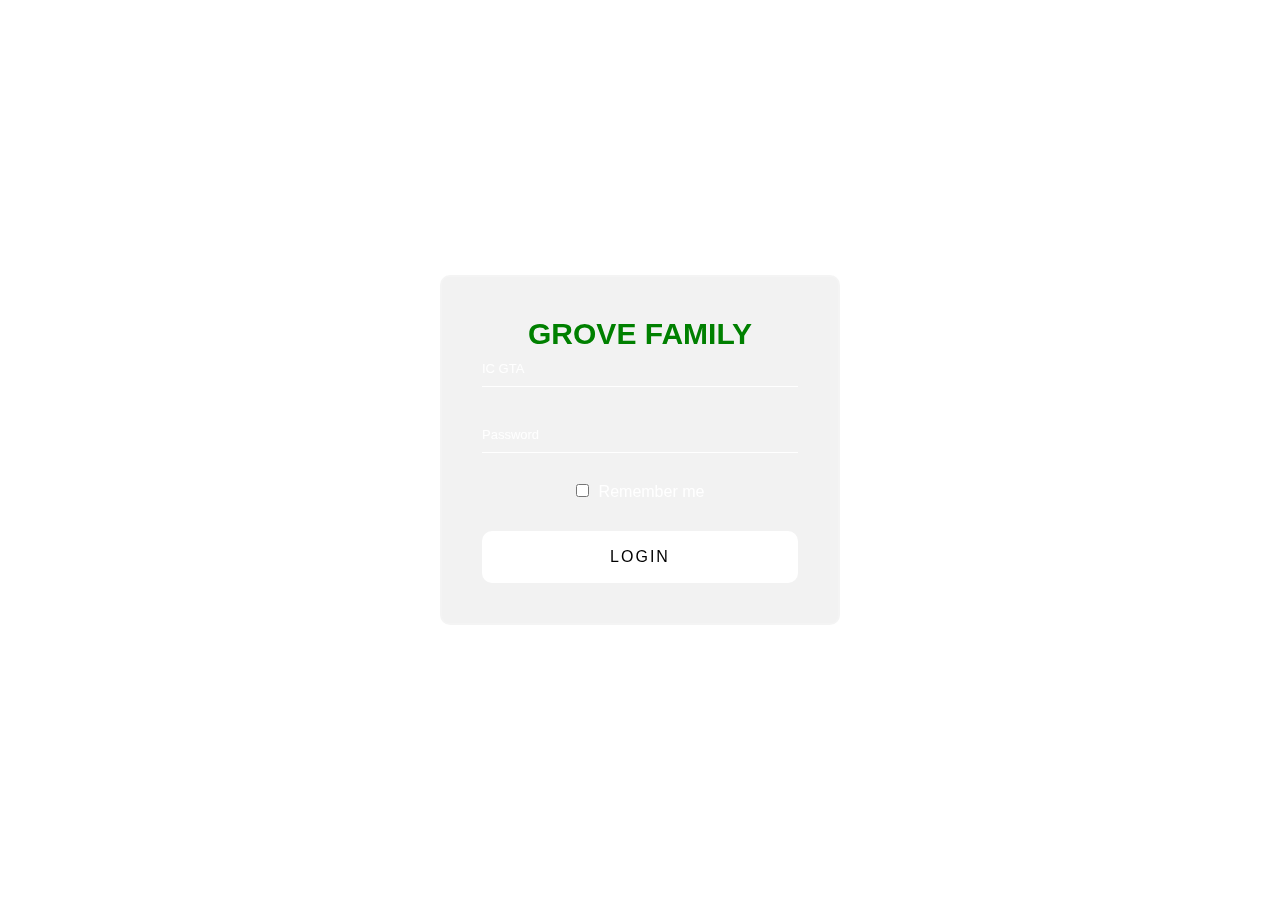
==== index.html @ ea13ce9e "Add files via upload" ====
<!DOCTYPE html>
<!-- Royal Tutorials -->
<html lang="en">
<head>
    <meta charset="UTF-8">
    <meta http-equiv="X-UA-Compatible" content="IE=edge">
    <meta name="viewport" content="width=device-width, initial-scale=1.0">
    <title>Members Grove Family</title>
    <link rel="stylesheet" href="style.css">
</head>
<body>
    <video id="background-video" autoplay loop muted></video>
    <div class="login-box">
        <div class="title-container">
            <h1 class="animated-title">GROVE FAMILY</h1>
        </div>
        <form action="#">
            <div class="inputBox">
                <input type="text" required>
                <label for="">IC GTA</label>
            </div>

            <div class="inputBox">
                <input type="password" required>
                <label for="">Password</label>
            </div>

            <div class="remember">
                <input type="checkbox">Remember me
            </div>

            <div class="button">
                <input type="submit" value="Login">
            </div>
        </form>
    </div>

    <script src="script.js"></script>
</body>
</html>
---- style.css ----
*{
    margin: 0;
    padding: 0;
    box-sizing: border-box;
    font-family: 'Poppins', sans-serif;
}
body{
    display: flex;
    justify-content: center;
    align-items: center;
    min-height: 100vh;
    overflow: hidden;
}
video{
    position: absolute;
    width: 100%;
    height: 100%;
    object-fit: cover;
    top: 0;
    left: 0;
    z-index: -1;
}
.login-box{
    position: absolute;
    width: 400px;
    padding: 40px;
    background-color: rgba(165,165,165,0.15);
    border: 2px solid rgba(255,255,255,0.107);
    border-radius: 10px;
    backdrop-filter: blur(20px);
}
.login-box .inputBox{
    position: relative;
}
.login-box .inputBox input{
    width: 100%;
    padding: 10px 0;
    border: none;
    outline: none;
    font-size: 16px;
    margin-bottom: 30px;
    border-bottom: 1px solid #fff;
    background-color: transparent;
    color: #fff;
}
.login-box .inputBox label{
    position: absolute;
    top: 0;
    left: 0;
    padding: 10px 0;
    font-size: 16px;
    color: #fff;
    pointer-events: none;
    transition: 0.5s ease;
}
.login-box .inputBox input:focus ~ label,
.login-box .inputBox input:valid ~ label{
    top: -20px;
    left: 0;
    color: #fff;
    font-size: 12px;
}
.login-box form input[type="submit"]{
    position: relative;
    margin: 0 auto;
    display: inline-block;
    padding: 10px 120px;
    margin-top: 50px;
    font-size: 16px;
    color: #000;
    background-color: #fff;
    border: none;
    border-radius: 10px;
    cursor: pointer;
    text-transform: uppercase;
    letter-spacing: 2px;
    border: 2px solid #fff;
    transition: 0.5s ease;
}
.login-box form input[type="submit"]:hover{
    background-color: transparent;
    color: #fff;
}
.remember{
    color: #fff;
}
input[type="checkbox"]{
    margin-right: 10px;
}

/* Style untuk login-box */
.login-box {
    position: relative;
    width: 300px;
    margin: auto;
    padding: 50px 0;
    text-align: center;
}

/* Gaya untuk judul */
.animated-title {
    font-size: 30px;
    color: green; /* Warna merah */
    animation: flow 2s infinite alternate; /* Animasi mengalir dengan warna merah */
}

/* Animasi untuk judul */
@keyframes flow {
    0% {
        color: green;
    }
    50% {
        color: white;
    }
    100% {
        color: green;
    }
}

/* Gaya untuk container judul */
.title-container {
    position: relative;
    overflow: hidden;
}

/* Mengurangi ukuran teks di dalam login-box */
.login-box .inputBox input,
.login-box .inputBox label {
    font-size: 13px; /* Atur ukuran font sesuai kebutuhan */
}

/* Menyesuaikan ukuran login-box */
.login-box {
    position: absolute;
    width: 80%; /* Sesuaikan dengan kebutuhan */
    max-width: 400px; /* Batasi lebar maksimum */
    height: auto; /* Atur ketinggian agar sesuai dengan konten */
    top: 50%; /* Posisi vertikal di tengah layar */
    left: 50%; /* Posisi horizontal di tengah layar */
    transform: translate(-50%, -50%); /* Membuat posisi tepat di tengah */
    padding: 40px;
    background-color: rgba(165,165,165,0.15);
    border: 2px solid rgba(255,255,255,0.107);
    border-radius: 10px;
    backdrop-filter: blur(20px);
}

/* Menyesuaikan ukuran tombol */
.login-box form input[type="submit"] {
    width: 100%; /* Lebar tombol mengisi seluruh lebar login-box */
    padding: 15px; /* Atur padding tombol */
    font-size: 16px; /* Atur ukuran font tombol */
    margin-top: 30px; /* Atur jarak antara tombol dengan input fields */
}
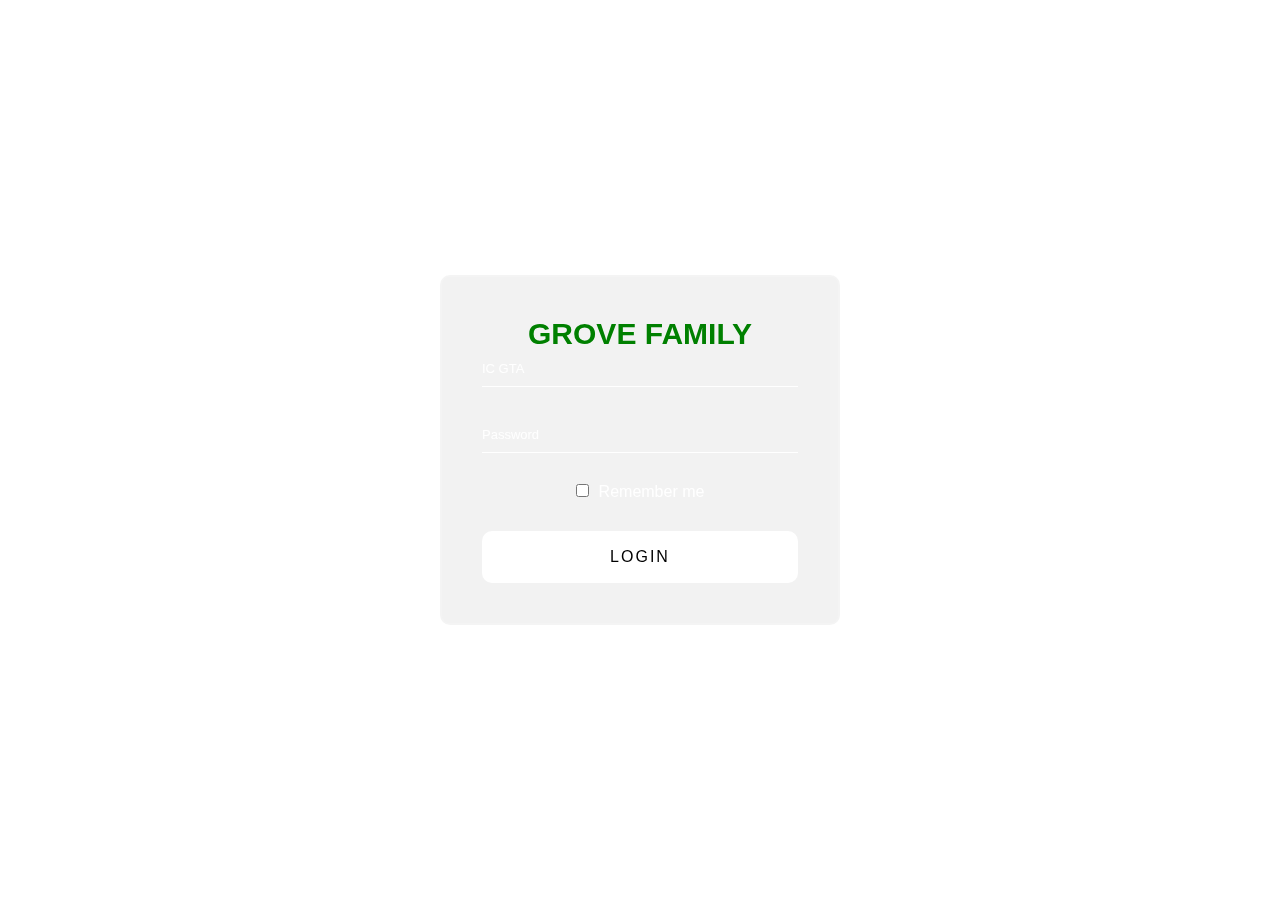
==== commit bcf657ef: "Update index.html" ====
--- a/index.html
+++ b/index.html
@@ -1,5 +1,4 @@
 <!DOCTYPE html>
-<!-- Royal Tutorials -->
 <html lang="en">
 <head>
     <meta charset="UTF-8">
@@ -35,6 +34,37 @@
         </form>
     </div>
 
+    <script>
+        // Simpan URL tujuan sebelum login
+        var targetUrl = window.location.href;
+
+        // Periksa apakah pengguna telah login saat memuat halaman
+        window.onload = function() {
+            // Simulasikan status login, misalnya:
+            var isLoggedIn = false; // Ganti dengan logika login Anda
+
+            // Jika pengguna belum login dan tidak berada di halaman index.html, redirect ke halaman login
+            if (!isLoggedIn && !isIndexPage()) {
+                window.location.href = "index.html";
+            }
+        };
+
+        // Jika pengguna login berhasil, arahkan kembali ke URL tujuan
+        function loginSuccess() {
+            // Simulasikan login berhasil
+            var isLoggedIn = true; // Ganti dengan logika login Anda
+
+            // Jika pengguna berhasil login, arahkan kembali ke URL tujuan
+            if (isLoggedIn) {
+                window.location.href = targetUrl;
+            }
+        }
+
+        // Fungsi untuk memeriksa apakah pengguna berada di halaman index.html
+        function isIndexPage() {
+            return window.location.pathname.endsWith("index.html");
+        }
+    </script>
     <script src="script.js"></script>
 </body>
-</html>+</html>
